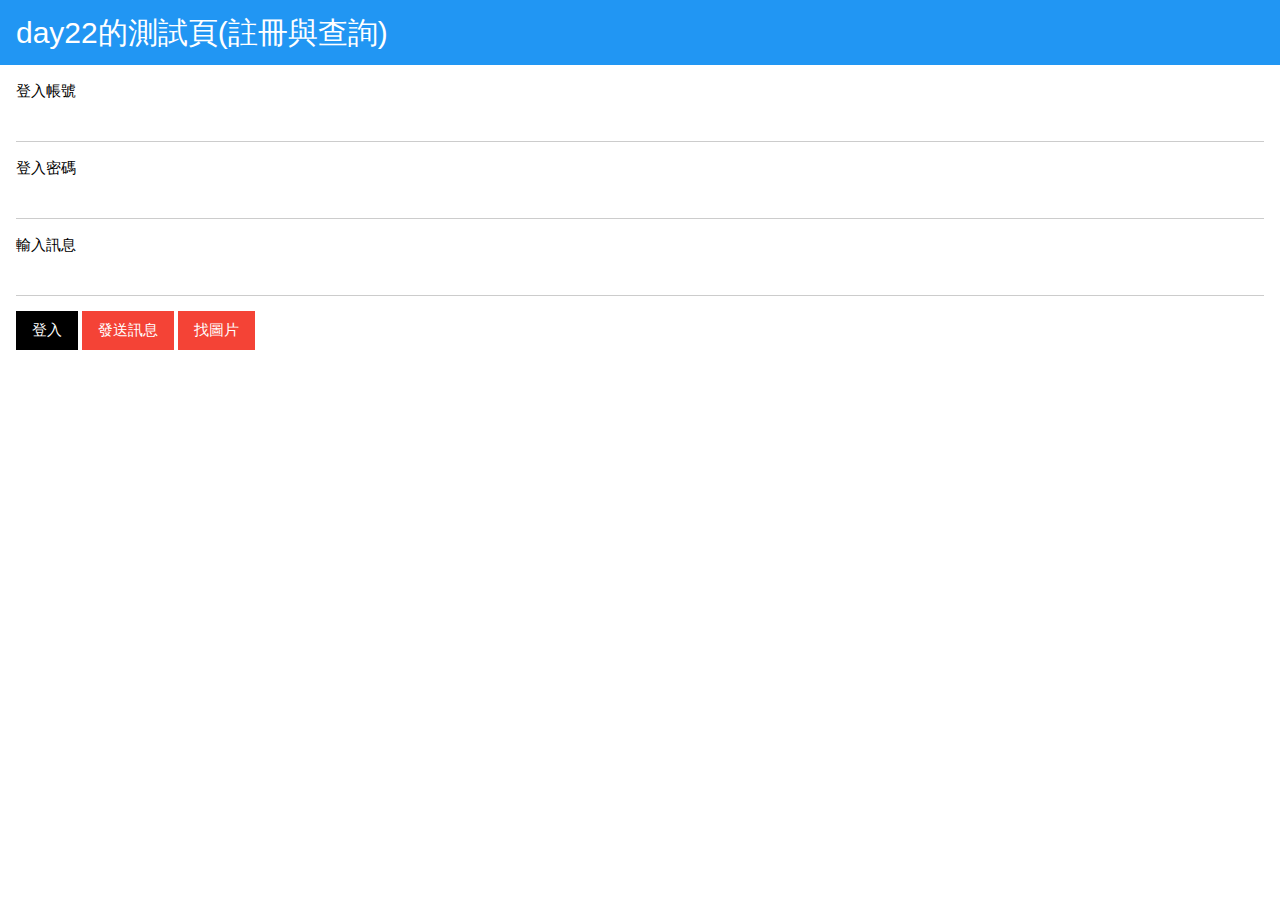
==== day24/one_page_v2.html @ 638d87bc "Add files via upload" ====
<!---
檔案名稱：one_page_v2.html
檔案用途：與後端連線測試頁
--->
<!DOCTYPE html>
<html>
  <head>
    <link rel="stylesheet" href="css/w3.css">
  </head>
  <body>

<div class="w3-container w3-blue">
  <h2>day22的測試頁(註冊與查詢)</h2>
</div>

<form class="w3-container">
  <p>
  <label>登入帳號</label>
  <input id="id_user_id" class="w3-input" type="text" ></p>

  <p>
  <label>登入密碼</label>
  <input id="id_password" class="w3-input" type="text" ></p>

  <p>
  <label>輸入訊息</label>
  <input id="id_message" class="w3-input" type="text" ></p>

  <button onclick="test()" class="w3-button w3-black">登入</button>
  <button onclick="ws_send()" class="w3-button w3-red">發送訊息</button>
  <button onclick="img_show()" class="w3-button w3-red">找圖片</button>

  <img id="id_img_show" src=""  width="100%" >
</form>

<script type="text/javascript">
  //定義websocket連線
url="ws:localhost:8888/ws" ;
ws = new WebSocket(url);

//定義:連線開啟時的動作
ws.onopen = function() {
  var x = "hello,這是黑修斯在day22寫的測試頁" ;
  ws.send(x);
};

//定義:有訊息進來時的動作
ws.onmessage = function (evt) {
  xx = evt.data  //外部變數xx,用於調試檢查內容
  console.log(xx);

};

//定義:連線中斷時的動作
ws.onclose=function(){
  alert("斷線了");
};

function ws_send() {
  ws.send(id_message.value)
}
function img_show() {
  id_img_show.src = "http://localhost:8888/image/jpg/"+ id_message.value ;
  id_img_show.hidden = 0;
};
function img_vis() {
  id_img_show.hidden = 1;
}
</script>

  </body>
</html>
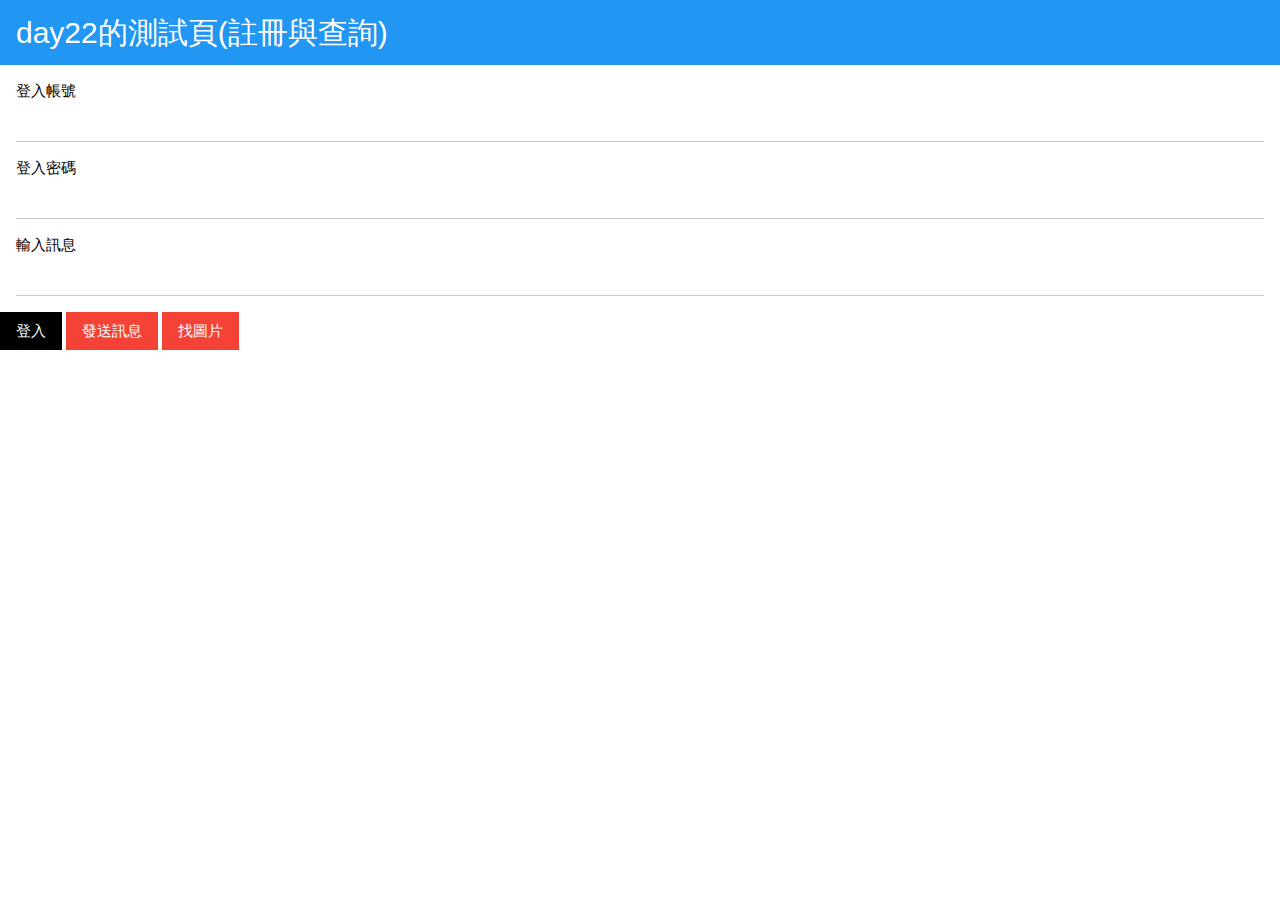
==== commit 4548eed4: "fixed bug" ====
--- a/day24/one_page_v2.html
+++ b/day24/one_page_v2.html
@@ -26,36 +26,30 @@
   <label>輸入訊息</label>
   <input id="id_message" class="w3-input" type="text" ></p>
 
-  <button onclick="test()" class="w3-button w3-black">登入</button>
-  <button onclick="ws_send()" class="w3-button w3-red">發送訊息</button>
-  <button onclick="img_show()" class="w3-button w3-red">找圖片</button>
+</form>
+<button onclick="test()" class="w3-button w3-black">登入</button>
+<button onclick="ws_send()" class="w3-button w3-red">發送訊息</button>
+<button onclick="img_show()" class="w3-button w3-red">找圖片</button>
 
-  <img id="id_img_show" src=""  width="100%" >
-</form>
-
+<img id="id_img_show" src=""  width="100%" >
 <script type="text/javascript">
   //定義websocket連線
 url="ws:localhost:8888/ws" ;
 ws = new WebSocket(url);
-
 //定義:連線開啟時的動作
 ws.onopen = function() {
   var x = "hello,這是黑修斯在day22寫的測試頁" ;
   ws.send(x);
 };
-
 //定義:有訊息進來時的動作
 ws.onmessage = function (evt) {
   xx = evt.data  //外部變數xx,用於調試檢查內容
   console.log(xx);
-
 };
-
 //定義:連線中斷時的動作
 ws.onclose=function(){
   alert("斷線了");
 };
-
 function ws_send() {
   ws.send(id_message.value)
 }
